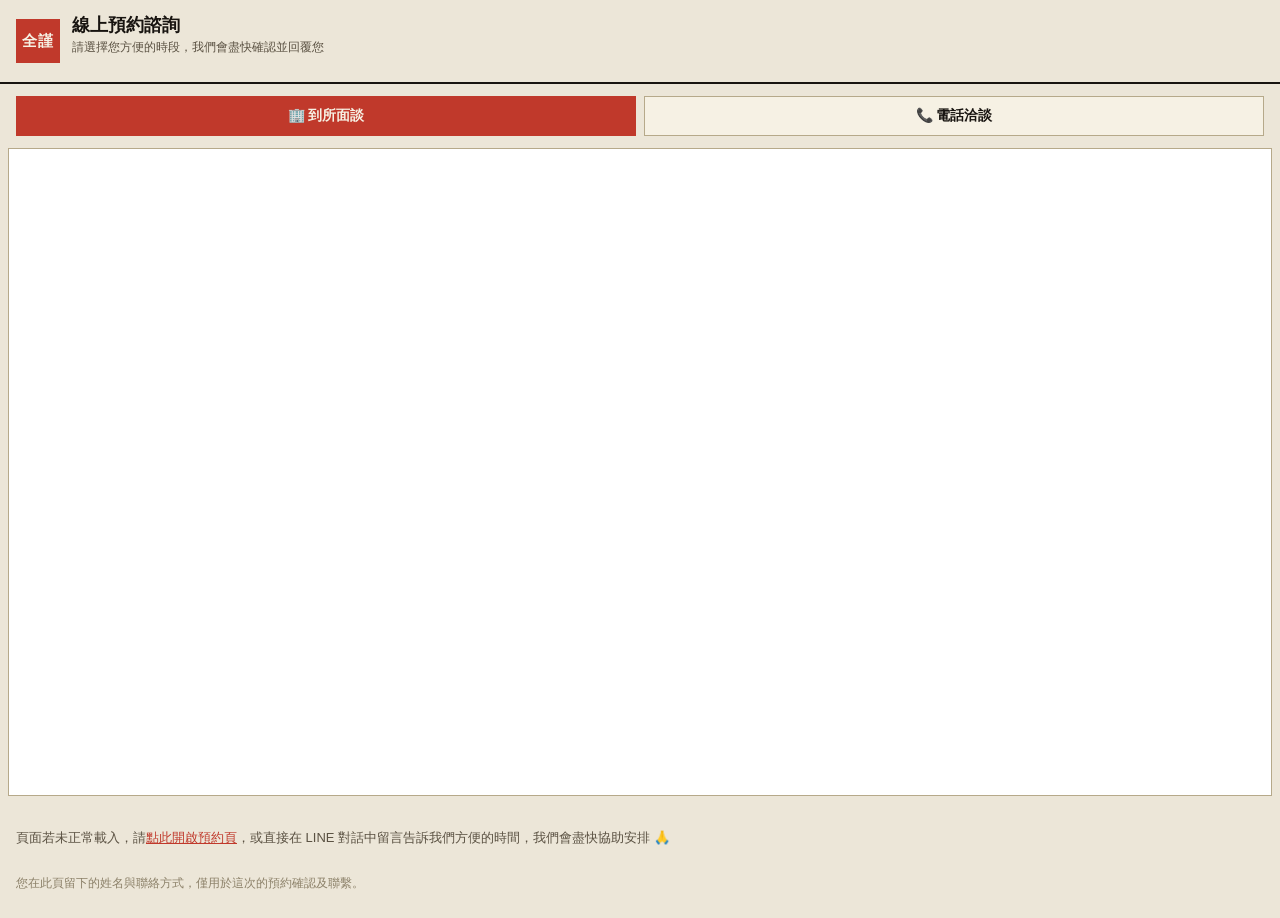
==== book.html @ 7b30648c "feat(book): 線上預約 LIFF 頁殼 — cal.com embed + 朱墨外框,LIFF ID 插槽,瀏覽器 fallback" ====
<!doctype html>
<html lang="zh-Hant">
<head>
<meta charset="utf-8">
<meta name="viewport" content="width=device-width, initial-scale=1">
<title>全謹地政士事務所｜線上預約諮詢</title>
<style>
  :root{ --bg:#ECE6D8; --panel:#F6F1E4; --ink:#181410; --ink2:#5A5142;
         --accent:#C0392B; --rule2:#B6A98A; --seal-text:#F6F1E4;
         --fd:"Noto Serif TC","Songti TC",serif; --fb:"Noto Sans TC","PingFang TC",sans-serif; }
  *{box-sizing:border-box} body{margin:0;background:var(--bg);color:var(--ink);font-family:var(--fb);}
  header{display:flex;gap:12px;align-items:center;padding:14px 16px;border-bottom:2px solid var(--ink);background:var(--bg);}
  .seal{width:44px;height:44px;flex:0 0 44px;background:var(--accent);color:var(--seal-text);
        font-family:var(--fd);font-weight:900;display:flex;align-items:center;justify-content:center;font-size:15px;letter-spacing:1px;}
  h1{font-family:var(--fd);font-weight:900;font-size:18px;margin:0;line-height:1.3;}
  .sub{font-size:12px;color:var(--ink2);margin-top:2px;}
  .tabs{display:flex;gap:8px;padding:12px 16px 0;}
  .tab{flex:1;padding:10px 8px;font-size:14px;font-weight:700;text-align:center;border:1.5px solid var(--rule2);
       background:var(--panel);color:var(--ink);cursor:pointer;}
  .tab.active{background:var(--accent);color:var(--seal-text);border-color:var(--accent);}
  #frame-wrap{padding:12px 8px 4px;}
  iframe{width:100%;min-height:72vh;border:1.5px solid var(--rule2);background:#fff;}
  .fallback{padding:10px 16px 4px;font-size:13px;color:var(--ink2);line-height:1.7;}
  .fallback a{color:var(--accent);}
  footer{padding:8px 16px 24px;font-size:11.5px;color:#8C8169;line-height:1.7;}
</style>
</head>
<body>
<header>
  <div class="seal">全謹</div>
  <div>
    <h1>線上預約諮詢</h1>
    <p class="sub">請選擇您方便的時段，我們會盡快確認並回覆您</p>
  </div>
</header>
<div class="tabs">
  <button class="tab active" id="tab-office" type="button">🏢 到所面談</button>
  <button class="tab" id="tab-phone" type="button">📞 電話洽談</button>
</div>
<div id="frame-wrap"><iframe id="cal-frame" title="預約時段" loading="eager"></iframe></div>
<p class="fallback">頁面若未正常載入，請<a id="direct-link" href="https://cal.com/talent3000/office-visit" target="_blank" rel="noopener">點此開啟預約頁</a>，或直接在 LINE 對話中留言告訴我們方便的時間，我們會盡快協助安排 🙏</p>
<footer>您在此頁留下的姓名與聯絡方式，僅用於這次的預約確認及聯繫。</footer>
<script src="https://static.line-scdn.net/liff/edge/2/sdk.js"></script>
<script>
  // LIFF ID 由 Chris 於 LINE Developers 建立後填入(空值=一般瀏覽器模式,照常可用)
  var LIFF_ID = "";
  var BASE = "https://cal.com/talent3000/";
  var profile = null;
  function calUrl(slug){
    var u = BASE + slug + "?embed=true";
    if (profile){
      u += "&name=" + encodeURIComponent(profile.displayName || "");
      u += "&metadata[line_uid]=" + encodeURIComponent(profile.userId || "");
    }
    return u;
  }
  function show(slug){
    document.getElementById("cal-frame").src = calUrl(slug);
    document.getElementById("direct-link").href = BASE + slug;
    document.getElementById("tab-office").classList.toggle("active", slug==="office-visit");
    document.getElementById("tab-phone").classList.toggle("active", slug==="phone-consult");
  }
  document.getElementById("tab-office").onclick = function(){ show("office-visit"); };
  document.getElementById("tab-phone").onclick = function(){ show("phone-consult"); };
  function boot(){
    if (LIFF_ID && window.liff){
      liff.init({ liffId: LIFF_ID }).then(function(){
        if (liff.isLoggedIn && liff.isLoggedIn()){
          return liff.getProfile().then(function(p){ profile = p; });
        }
      }).catch(function(){}).finally(function(){ show("office-visit"); });
    } else {
      show("office-visit");
    }
  }
  boot();
</script>
</body>
</html>
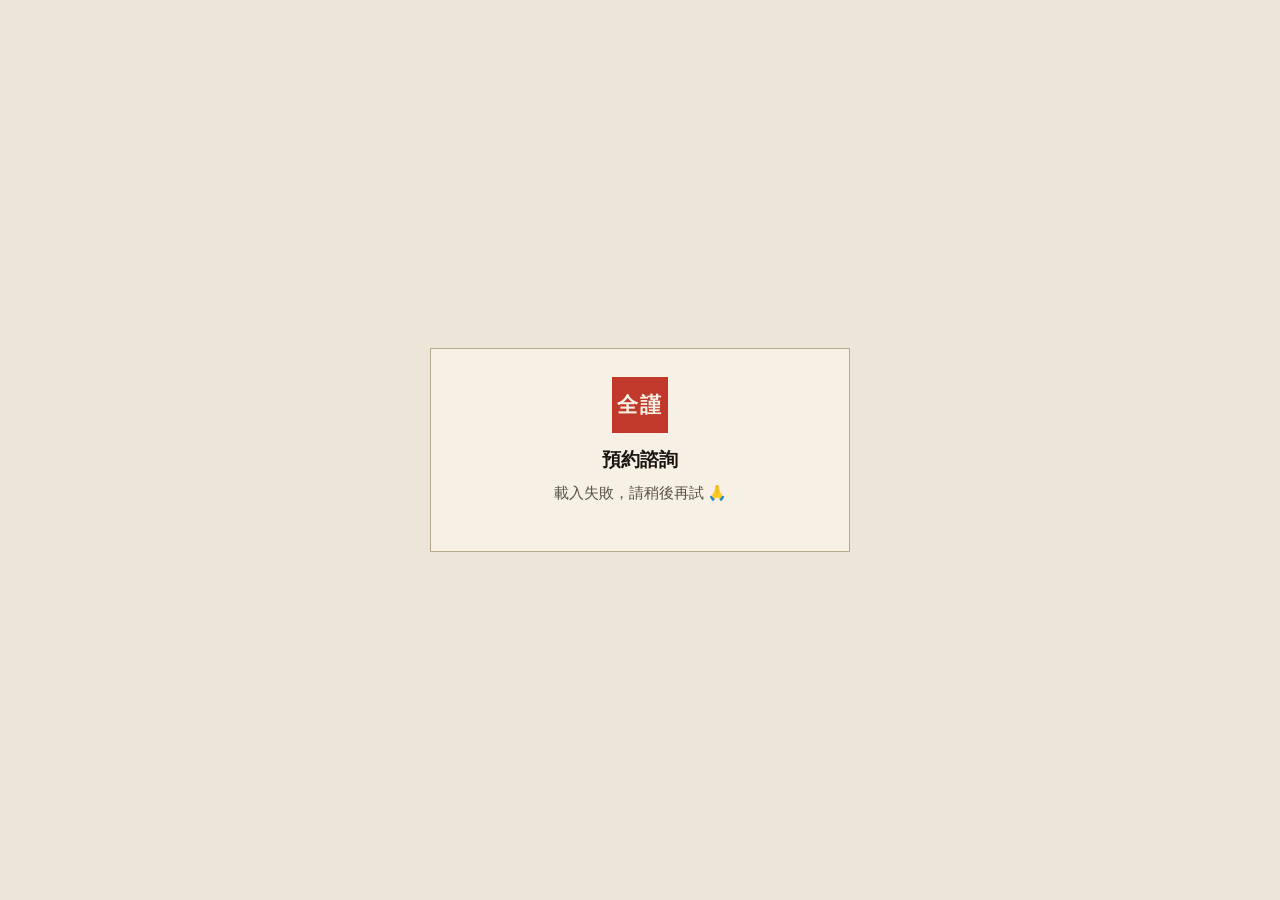
==== commit 261139c2: "feat(book): LIFF 預約頁 — 身分自解 fail-closed + 預約閘 + ?debug=1 驗證模式 - 改為兩鈕轉導(取代 iframe 嵌入):cal 自家響應式頁,避免 L" ====
--- a/book.html
+++ b/book.html
@@ -1,79 +1,119 @@
-<!doctype html>
+<!DOCTYPE html>
 <html lang="zh-Hant">
 <head>
 <meta charset="utf-8">
-<meta name="viewport" content="width=device-width, initial-scale=1">
-<title>全謹地政士事務所｜線上預約諮詢</title>
+<meta name="viewport" content="width=device-width,initial-scale=1">
+<meta name="robots" content="noindex">
+<title>全謹地政士事務所 — 預約諮詢</title>
 <style>
-  :root{ --bg:#ECE6D8; --panel:#F6F1E4; --ink:#181410; --ink2:#5A5142;
-         --accent:#C0392B; --rule2:#B6A98A; --seal-text:#F6F1E4;
-         --fd:"Noto Serif TC","Songti TC",serif; --fb:"Noto Sans TC","PingFang TC",sans-serif; }
-  *{box-sizing:border-box} body{margin:0;background:var(--bg);color:var(--ink);font-family:var(--fb);}
-  header{display:flex;gap:12px;align-items:center;padding:14px 16px;border-bottom:2px solid var(--ink);background:var(--bg);}
-  .seal{width:44px;height:44px;flex:0 0 44px;background:var(--accent);color:var(--seal-text);
-        font-family:var(--fd);font-weight:900;display:flex;align-items:center;justify-content:center;font-size:15px;letter-spacing:1px;}
-  h1{font-family:var(--fd);font-weight:900;font-size:18px;margin:0;line-height:1.3;}
-  .sub{font-size:12px;color:var(--ink2);margin-top:2px;}
-  .tabs{display:flex;gap:8px;padding:12px 16px 0;}
-  .tab{flex:1;padding:10px 8px;font-size:14px;font-weight:700;text-align:center;border:1.5px solid var(--rule2);
-       background:var(--panel);color:var(--ink);cursor:pointer;}
-  .tab.active{background:var(--accent);color:var(--seal-text);border-color:var(--accent);}
-  #frame-wrap{padding:12px 8px 4px;}
-  iframe{width:100%;min-height:72vh;border:1.5px solid var(--rule2);background:#fff;}
-  .fallback{padding:10px 16px 4px;font-size:13px;color:var(--ink2);line-height:1.7;}
-  .fallback a{color:var(--accent);}
-  footer{padding:8px 16px 24px;font-size:11.5px;color:#8C8169;line-height:1.7;}
+  /* 朱墨印譜 tokens(styles.css :root 同源) */
+  :root{--bg:#ECE6D8;--panel:#F6F1E4;--ink:#181410;--ink2:#5A5142;
+        --accent:#C0392B;--rule2:#B6A98A;--seal-text:#F6F1E4;
+        --fd:"Noto Serif TC","Songti TC",serif;
+        --fb:"Noto Sans TC","PingFang TC","Microsoft JhengHei",sans-serif}
+  *{box-sizing:border-box}
+  body{margin:0;background:var(--bg);color:var(--ink);font-family:var(--fb);
+       display:flex;min-height:100vh;align-items:center;justify-content:center;padding:24px}
+  .card{background:var(--panel);border:1.5px solid var(--rule2);max-width:420px;
+        width:100%;padding:28px 24px;text-align:center}
+  .seal{width:56px;height:56px;background:var(--accent);color:var(--seal-text);
+        font-family:var(--fd);font-weight:900;font-size:21px;letter-spacing:2px;
+        display:flex;align-items:center;justify-content:center;margin:0 auto 14px}
+  h1{font-family:var(--fd);font-size:19px;font-weight:900;margin:0 0 6px}
+  p{font-size:14.5px;color:var(--ink2);line-height:1.75;margin:8px 0 0}
+  .btns{display:none;flex-direction:column;gap:12px;margin-top:20px}
+  a.btn{display:block;padding:15px 12px;font-size:16.5px;font-weight:700;
+        text-decoration:none;border:1.5px solid var(--accent)}
+  a.btn.primary{background:var(--accent);color:var(--seal-text)}
+  a.btn.secondary{color:var(--accent)}
+  .note{font-size:12px;color:var(--ink2);margin-top:16px}
 </style>
 </head>
 <body>
-<header>
+<div class="card">
   <div class="seal">全謹</div>
-  <div>
-    <h1>線上預約諮詢</h1>
-    <p class="sub">請選擇您方便的時段，我們會盡快確認並回覆您</p>
+  <h1>預約諮詢</h1>
+  <p id="msg">正在為您準備預約頁面…</p>
+  <div class="btns" id="btns">
+    <a class="btn primary" id="btn-phone" href="#">📞 電話洽談（約30分鐘）</a>
+    <a class="btn secondary" id="btn-office" href="#">🏢 到所面談（約60分鐘）</a>
   </div>
-</header>
-<div class="tabs">
-  <button class="tab active" id="tab-office" type="button">🏢 到所面談</button>
-  <button class="tab" id="tab-phone" type="button">📞 電話洽談</button>
+  <p class="note" id="note"></p>
 </div>
-<div id="frame-wrap"><iframe id="cal-frame" title="預約時段" loading="eager"></iframe></div>
-<p class="fallback">頁面若未正常載入，請<a id="direct-link" href="https://cal.com/talent3000/office-visit" target="_blank" rel="noopener">點此開啟預約頁</a>，或直接在 LINE 對話中留言告訴我們方便的時間，我們會盡快協助安排 🙏</p>
-<footer>您在此頁留下的姓名與聯絡方式，僅用於這次的預約確認及聯繫。</footer>
 <script src="https://static.line-scdn.net/liff/edge/2/sdk.js"></script>
 <script>
-  // LIFF ID 由 Chris 於 LINE Developers 建立後填入(空值=一般瀏覽器模式,照常可用)
-  var LIFF_ID = "";
-  var BASE = "https://cal.com/talent3000/";
-  var profile = null;
-  function calUrl(slug){
-    var u = BASE + slug + "?embed=true";
-    if (profile){
-      u += "&name=" + encodeURIComponent(profile.displayName || "");
-      u += "&metadata[line_uid]=" + encodeURIComponent(profile.userId || "");
+// LIFF 身分自解(2026-08-27 WS2):點開者本人的 LINE userId 直接帶進 cal 連結的
+// metadata[line_uid] — 身分 join 由結構保證(姓名比對 join 已封死)。
+var LIFF_ID = "REPLACE_WITH_LIFF_ID";
+var CAL_BASE = "https://cal.com/talent3000";
+// 實測 2026-08-27:裸 slug(office-visit)為 404,只有帶後綴的可用
+var SLUG_PHONE = "phone-consult-ca1eb98e";
+var SLUG_OFFICE = "office-visit-ca1eb98e";
+var GATE_BASE = "https://bribe-handwoven-bobbed.ngrok-free.dev";
+
+// ?debug=1 → 不轉導,直接顯示解析到的身分。用途:證明這個 LIFF 所屬的
+// LINE Login channel 與 Messaging API channel 在同一個 Provider(userId
+// 必須與 webhook 端一致;跨 Provider 會拿到不同的 uid,身分 join 全毀)。
+function qs(k) {
+  try {
+    var p = new URLSearchParams(location.search).get(k);
+    if (p !== null) return p;
+    var st = new URLSearchParams(location.search).get("liff.state");
+    if (st) return new URLSearchParams(st.replace(/^\?/, "")).get(k);
+  } catch (e) {}
+  return null;
+}
+
+function calUrl(slug, uid, name) {
+  var q = "metadata%5Bline_uid%5D=" + encodeURIComponent(uid);
+  if (name) q += "&name=" + encodeURIComponent(name);
+  return CAL_BASE + "/" + slug + "?" + q;
+}
+function show(msg) { document.getElementById("msg").textContent = msg; }
+
+function ready(uid, name) {
+  document.getElementById("btn-phone").href = calUrl(SLUG_PHONE, uid, name);
+  document.getElementById("btn-office").href = calUrl(SLUG_OFFICE, uid, name);
+  show((name ? name + " 您好 🙏 " : "您好 🙏 ") + "請選擇方便的諮詢方式：");
+  document.getElementById("btns").style.display = "flex";
+  document.getElementById("note").textContent =
+    "選擇時段送出後，全謹代書團隊確認會透過 LINE 通知您。";
+}
+
+function main() {
+  if (!window.liff) { show("載入失敗，請稍後再試 🙏"); return; }
+  liff.init({ liffId: LIFF_ID }).then(function () {
+    if (!liff.isInClient() && !liff.isLoggedIn()) {
+      // 外部瀏覽器且未登入:不無身分放行(身分 join 不可破)
+      show("請由 LINE 對話中的連結開啟本頁 🙏");
+      return;
     }
-    return u;
-  }
-  function show(slug){
-    document.getElementById("cal-frame").src = calUrl(slug);
-    document.getElementById("direct-link").href = BASE + slug;
-    document.getElementById("tab-office").classList.toggle("active", slug==="office-visit");
-    document.getElementById("tab-phone").classList.toggle("active", slug==="phone-consult");
-  }
-  document.getElementById("tab-office").onclick = function(){ show("office-visit"); };
-  document.getElementById("tab-phone").onclick = function(){ show("phone-consult"); };
-  function boot(){
-    if (LIFF_ID && window.liff){
-      liff.init({ liffId: LIFF_ID }).then(function(){
-        if (liff.isLoggedIn && liff.isLoggedIn()){
-          return liff.getProfile().then(function(p){ profile = p; });
-        }
-      }).catch(function(){}).finally(function(){ show("office-visit"); });
-    } else {
-      show("office-visit");
-    }
-  }
-  boot();
+    liff.getProfile().then(function (prof) {
+      var uid = prof.userId || "";
+      var name = prof.displayName || "";
+      if (qs("debug") === "1") {
+        show("驗證模式");
+        document.getElementById("note").textContent =
+          "userId = " + uid + "｜displayName = " + name;
+        return;
+      }
+      if (!uid) { show("請由 LINE 對話中的連結開啟本頁 🙏"); return; }
+      // 預約閘:已有在途預約 → 引導回 LINE;網路錯 fail-open 放行
+      fetch(GATE_BASE + "/booking-gate/" + uid,
+            { headers: { "ngrok-skip-browser-warning": "1" } })
+        .then(function (r) { return r.json(); })
+        .then(function (d) {
+          if (d && d.allow === false) {
+            show("您已有一筆預約待處理 🙏 如需調整時間，請直接在 LINE 對話中告知我們，全謹代書團隊會協助您。");
+          } else { ready(uid, name); }
+        })
+        .catch(function () { ready(uid, name); });
+    }).catch(function () { show("請由 LINE 對話中的連結開啟本頁 🙏"); });
+  }).catch(function () {
+    show("請由 LINE 對話中的連結開啟本頁 🙏");
+  });
+}
+main();
 </script>
 </body>
 </html>
